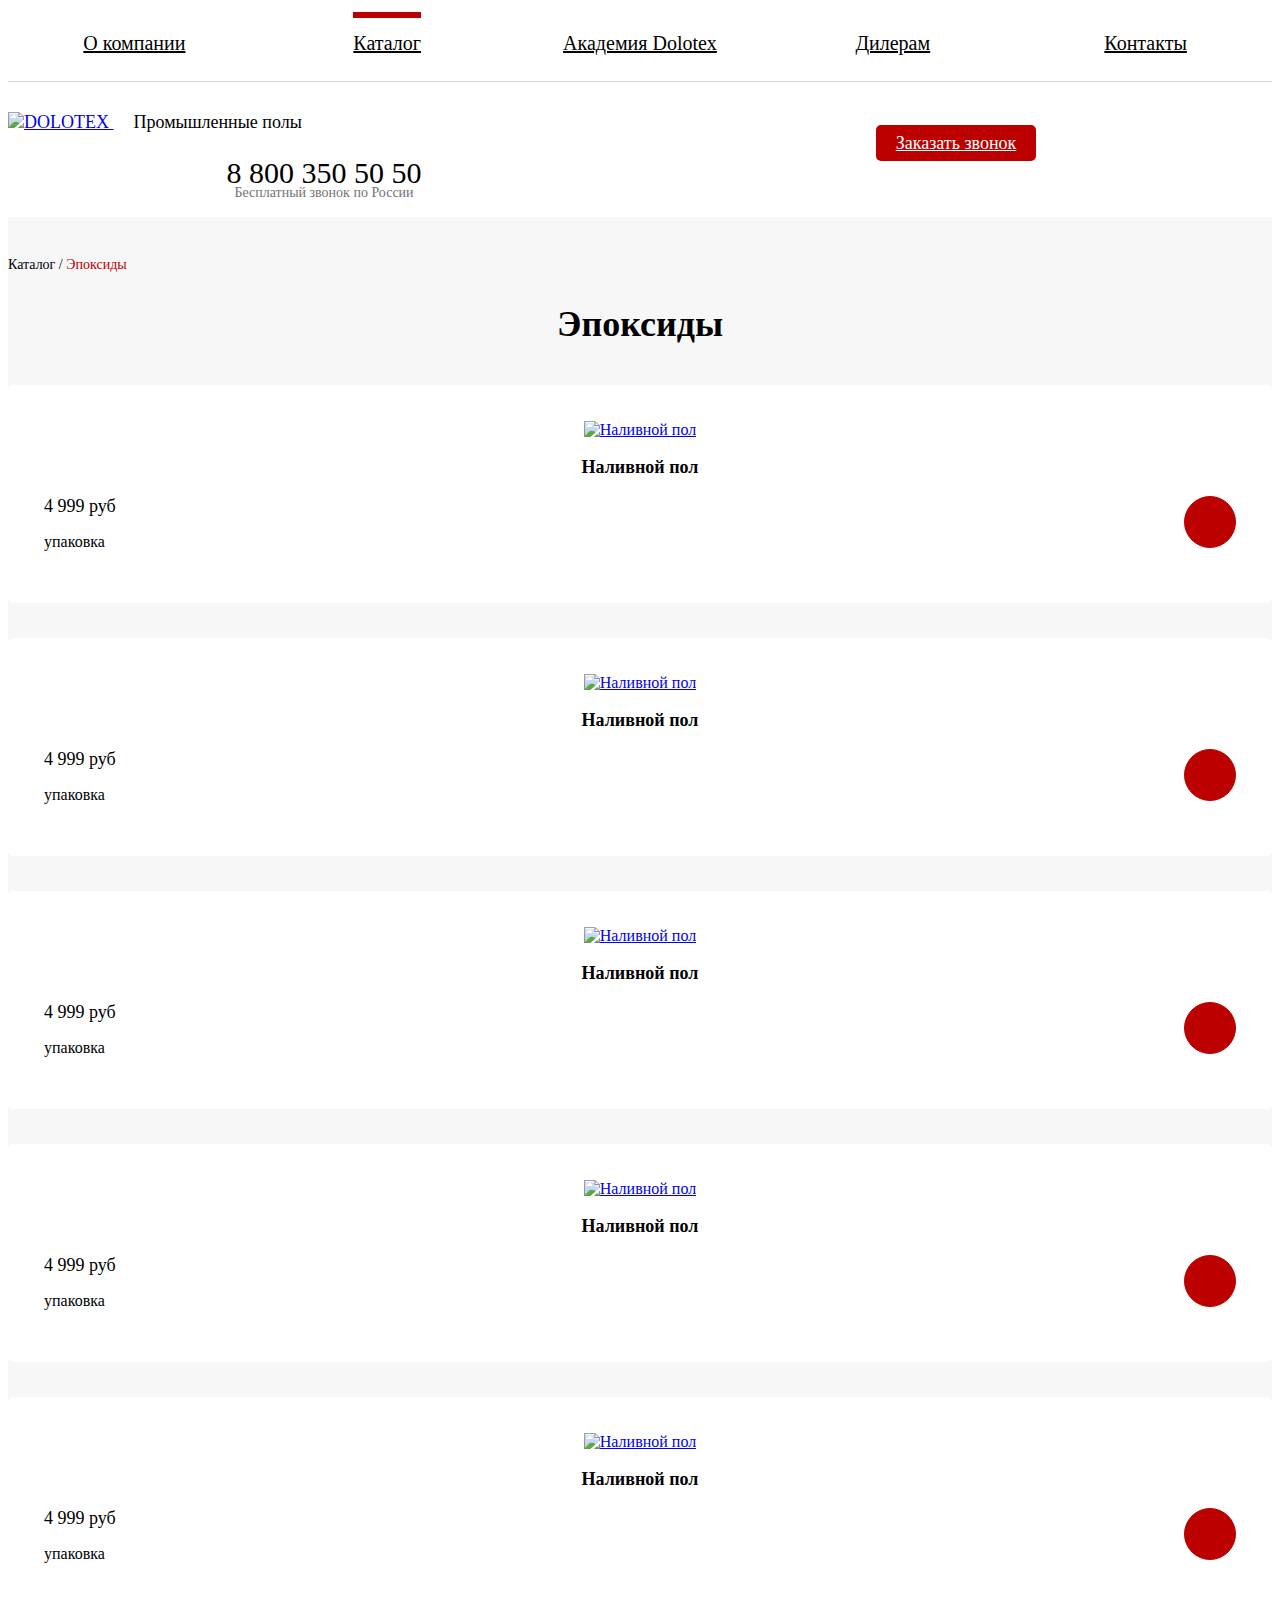
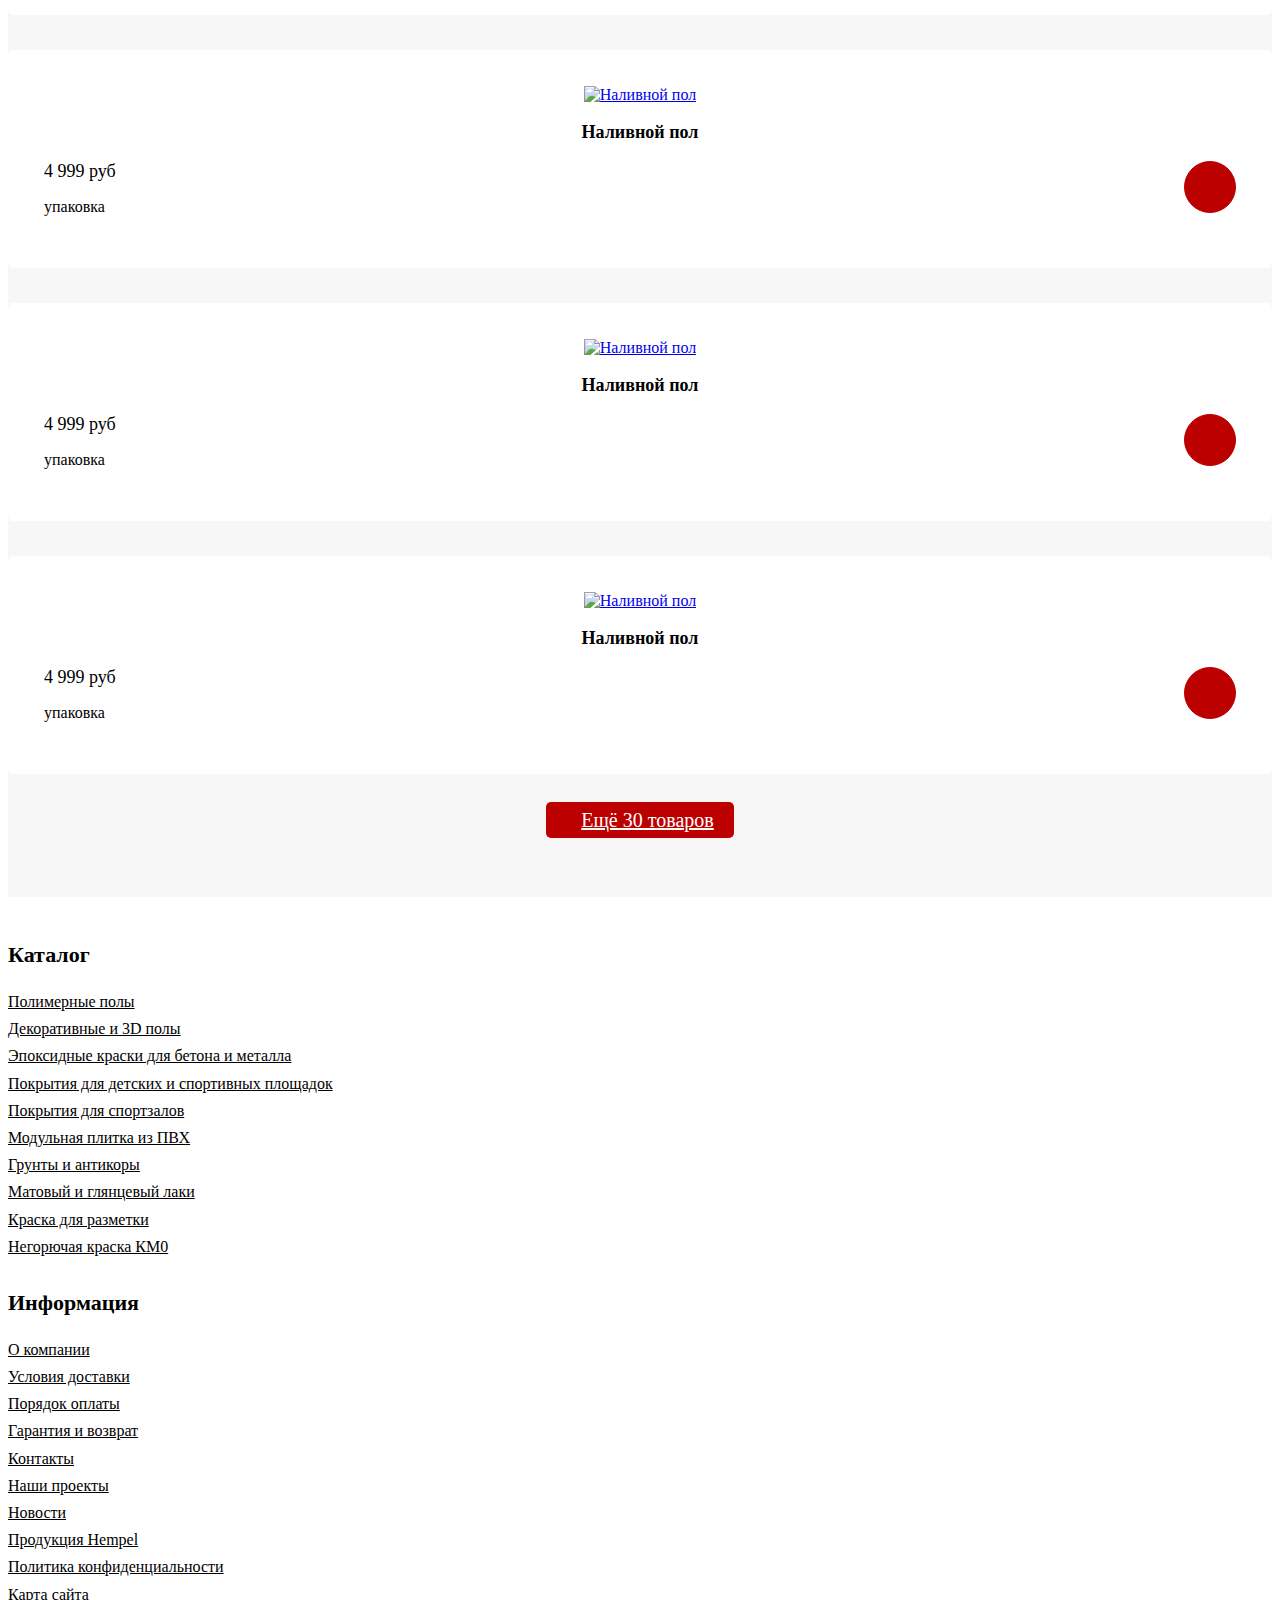
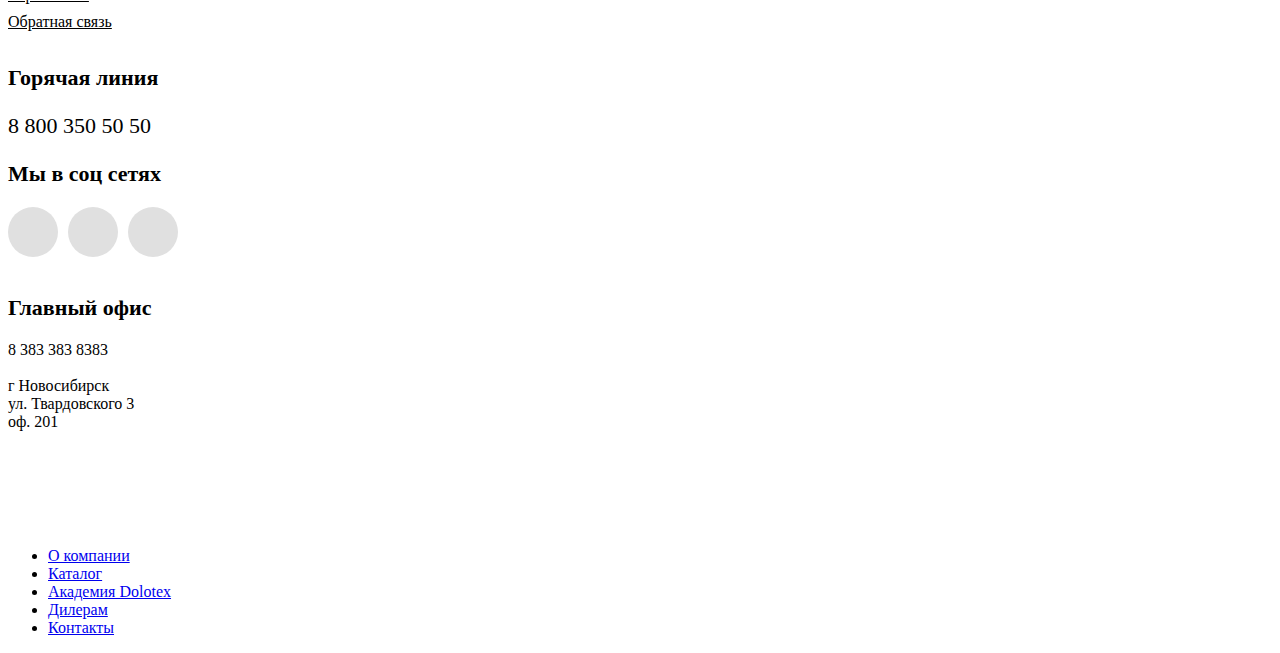
==== catalog.html @ c8febd64 "Верстка страницы catalog" ====
<!DOCTYPE html>
<html>
  <head>
    <title>Каталог DOLOTEX</title>
    <meta name="viewport" content="width=device-width, initial-scale=1.0">
    <link rel="stylesheet" href="https://use.fontawesome.com/releases/v5.0.10/css/all.css" integrity="sha384-+d0P83n9kaQMCwj8F4RJB66tzIwOKmrdb46+porD/OvrJ+37WqIM7UoBtwHO6Nlg" crossorigin="anonymous">
    <!-- Bootstrap -->
    <link href="css/bootstrap.min.css" rel="stylesheet">
    <link href="css/hamburgers.min.css" rel="stylesheet">
    <link href="css/jquery.mmenu.css" rel="stylesheet">
    <link href="css/owl.carousel.min.css" rel="stylesheet">
    <link href="css/jquery.fancybox.min.css" rel="stylesheet">
    <link href="css/style.css" rel="stylesheet">
    <link href="css/media.css" rel="stylesheet">

    <!-- HTML5 Shim and Respond.js IE8 support of HTML5 elements and media queries -->
    <!-- WARNING: Respond.js doesn't work if you view the page via file:// -->
    <!--[if lt IE 9]>
      <script src="https://oss.maxcdn.com/libs/html5shiv/3.7.0/html5shiv.js"></script>
      <script src="https://oss.maxcdn.com/libs/respond.js/1.3.0/respond.min.js"></script>
    <![endif]-->
  </head>
  <body>
    <div id="my-page">
      <header>
        <div class="header_top">
          <a class="hamburger_wraper" href="#mmenu">
            <div class="hamburger hamburger--spin">
              <div class="hamburger-box">
                <div class="hamburger-inner"></div>
              </div>
            </div>
          </a>
          <div class="container">
            <div class="row">
              <nav>
                <ul class="main_menu">
                  <li><a href="index.html">О компании</a></li>
                  <li class="activ"><a href="catalog.html">Каталог</a></li>
                  <li><a href="academy.html">Академия Dolotex</a></li>
                  <li><a href="dilers.html">Дилерам</a></li>
                  <li><a href="contacts.html">Контакты</a></li>
                </ul>
              </nav>
            </div>
          </div>
        </div>
        <div class="header_bottom">
          <div class="container">
            <div class="row">
              <div class="col-md-6">
                <div class="logo">
                  <a href="index.html">
                    <img src="img/logo.png" alt="DOLOTEX">
                  </a>
                  <span>Промышленные полы</span>
                </div>
              </div>
              <div class="col-md-6">
                <div class="phone">
                  <div class="phone_number">8 800 350 50 50</div>
                  <div class="phone_text">Бесплатный звонок по России</div>
                </div>
                <div class="call_back"><a data-fancybox data-src="#call_back_hidden" href="javascript:;" class="btn">Заказать звонок</a></div>
              </div>
            </div>
          </div>
        </div>
      </header>
      <section id="catalog">
        <div class="container">
          <div class="pogination">Каталог / <span>Эпоксиды</span></div>
          <h1>Эпоксиды</h1>
          <div class="row">
            <div class="col-md-3 col-sm-4">
              <div class="catalog_item">
                <div class="catalog_item_img"><a href="product.html"><img src="img/catalog_item.png" alt="Наливной пол"></a></div>
                <h3><a href="product.html" data-name-product="Наливной пол">Наливной пол</a></h3>
                <div class="catalog_item_content">
                  <div class="catalog_item_price">4 999 руб</div>
                  <p>упаковка</p>
                  <a class="catalog_item_cart" data-fancybox data-src="#call_back_hidden_product" href="javascript:;">
                    <i class="fas fa-shopping-cart"></i>
                  </a>
                </div>
              </div>
            </div>
            <div class="col-md-3 col-sm-4">
              <div class="catalog_item">
                <div class="catalog_item_img"><a href="product.html"><img src="img/catalog_item.png" alt="Наливной пол"></a></div>
                <h3><a href="product.html" data-name-product="Наливной пол">Наливной пол</a></h3>
                <div class="catalog_item_content">
                  <div class="catalog_item_price">4 999 руб</div>
                  <p>упаковка</p>
                  <a class="catalog_item_cart" data-fancybox data-src="#call_back_hidden_product" href="javascript:;">
                    <i class="fas fa-shopping-cart"></i>
                  </a>
                </div>
              </div>
            </div>
            <div class="col-md-3 col-sm-4">
              <div class="catalog_item">
                <div class="catalog_item_img"><a href="product.html"><img src="img/catalog_item.png" alt="Наливной пол"></a></div>
                <h3><a href="product.html" data-name-product="Наливной пол">Наливной пол</a></h3>
                <div class="catalog_item_content">
                  <div class="catalog_item_price">4 999 руб</div>
                  <p>упаковка</p>
                  <a class="catalog_item_cart" data-fancybox data-src="#call_back_hidden_product" href="javascript:;">
                    <i class="fas fa-shopping-cart"></i>
                  </a>
                </div>
              </div>
            </div>
            <div class="col-md-3 col-sm-4">
              <div class="catalog_item">
                <div class="catalog_item_img"><a href="product.html"><img src="img/catalog_item.png" alt="Наливной пол"></a></div>
                <h3><a href="product.html" data-name-product="Наливной пол">Наливной пол</a></h3>
                <div class="catalog_item_content">
                  <div class="catalog_item_price">4 999 руб</div>
                  <p>упаковка</p>
                  <a class="catalog_item_cart" data-fancybox data-src="#call_back_hidden_product" href="javascript:;">
                    <i class="fas fa-shopping-cart"></i>
                  </a>
                </div>
              </div>
            </div>
          </div>
          <div class="row">
            <div class="col-md-3 col-sm-4">
              <div class="catalog_item">
                <div class="catalog_item_img"><a href="product.html"><img src="img/catalog_item.png" alt="Наливной пол"></a></div>
                <h3><a href="product.html" data-name-product="Наливной пол">Наливной пол</a></h3>
                <div class="catalog_item_content">
                  <div class="catalog_item_price">4 999 руб</div>
                  <p>упаковка</p>
                  <a class="catalog_item_cart" data-fancybox data-src="#call_back_hidden_product" href="javascript:;">
                    <i class="fas fa-shopping-cart"></i>
                  </a>
                </div>
              </div>
            </div>
            <div class="col-md-3 col-sm-4">
              <div class="catalog_item">
                <div class="catalog_item_img"><a href="product.html"><img src="img/catalog_item.png" alt="Наливной пол"></a></div>
                <h3><a href="product.html" data-name-product="Наливной пол">Наливной пол</a></h3>
                <div class="catalog_item_content">
                  <div class="catalog_item_price">4 999 руб</div>
                  <p>упаковка</p>
                  <a class="catalog_item_cart" data-fancybox data-src="#call_back_hidden_product" href="javascript:;">
                    <i class="fas fa-shopping-cart"></i>
                  </a>
                </div>
              </div>
            </div>
            <div class="col-md-3 col-sm-4">
              <div class="catalog_item">
                <div class="catalog_item_img"><a href="product.html"><img src="img/catalog_item.png" alt="Наливной пол"></a></div>
                <h3><a href="product.html" data-name-product="Наливной пол">Наливной пол</a></h3>
                <div class="catalog_item_content">
                  <div class="catalog_item_price">4 999 руб</div>
                  <p>упаковка</p>
                  <a class="catalog_item_cart" data-fancybox data-src="#call_back_hidden_product" href="javascript:;">
                    <i class="fas fa-shopping-cart"></i>
                  </a>
                </div>
              </div>
            </div>
            <div class="col-md-3 col-sm-4">
              <div class="catalog_item">
                <div class="catalog_item_img"><a href="product.html"><img src="img/catalog_item.png" alt="Наливной пол"></a></div>
                <h3><a href="product.html" data-name-product="Наливной пол">Наливной пол</a></h3>
                <div class="catalog_item_content">
                  <div class="catalog_item_price">4 999 руб</div>
                  <p>упаковка</p>
                  <a class="catalog_item_cart" data-fancybox data-src="#call_back_hidden_product" href="javascript:;">
                    <i class="fas fa-shopping-cart"></i>
                  </a>
                </div>
              </div>
            </div>
          </div>
          <div class="more_product_catalog">
            <a href="#" class="btn more"><i class="fas fa-sync-alt"></i>Ещё 30 товаров</a>
          </div>
        </div>
      </section>
      <footer>
        <div class="container">
          <div class="col-md-3 col-sm-6 footer_cil">
            <h3>Каталог</h3>
            <ul>
              <li><a href="#">Полимерные полы</a></li>
              <li><a href="#">Декоративные и 3D полы</a></li>
              <li><a href="#">Эпоксидные краски для бетона и металла</a></li>
              <li><a href="#">Покрытия для детских и спортивных площадок</a></li>
              <li><a href="#">Покрытия для спортзалов</a></li>
              <li><a href="#">Модульная плитка из ПВХ</a></li>
              <li><a href="#">Грунты и антикоры</a></li>
              <li><a href="#">Матовый и глянцевый лаки</a></li>
              <li><a href="#">Краска для разметки</a></li>
              <li><a href="#">Негорючая краска КМ0</a></li>
            </ul>
          </div>
          <div class="col-md-3 col-sm-6 footer_cil">
            <h3>Информация</h3>
            <ul>
              <li><a href="">О компании</a></li>
              <li><a href="">Условия доставки</a></li>
              <li><a href="">Порядок оплаты</a></li>
              <li><a href="">Гарантия и возврат</a></li>
              <li><a href="">Контакты</a></li>
              <li><a href="">Наши проекты</a></li>
              <li><a href="">Новости</a></li>
              <li><a href="">Продукция Hempel</a></li>
              <li><a href="">Политика конфиденциальности</a></li>
              <li><a href="">Карта сайта</a></li>
              <li><a href="">Обратная связь</a></li>
            </ul>
          </div>
          <div class="col-md-3 col-sm-6 footer_cil">
            <h3>Горячая линия</h3>
            <p class="hot_phone">8 800 350 50 50</p>
            <h3>Мы в соц сетях</h3>
            <ul class="social_menu">
              <li><a href=""><i class="fab fa-vk"></i></a></li>
              <li><a href=""><i class="fab fa-instagram"></i></a></li>
              <li><a href=""><i class="fab fa-facebook-f"></i></a></li>
            </ul>
          </div>
          <div class="col-md-3 col-sm-6 footer_cil">
            <h3>Главный офис</h3>
            <p>
              8 383 383 8383<br><br>
              г Новосибирск<br>
              ул. Твардовского 3<br>
              оф. 201<br>
            </p>
          </div>
        </div>
      </footer>
    </div>

  <nav id="mmenu">
    <ul>
      <li><a href="index.html">О компании</a></li>
      <li><a href="catalog.html">Каталог</a></li>
      <li><a href="academy.html">Академия Dolotex</a></li>
      <li><a href="dilers.html">Дилерам</a></li>
      <li><a href="contacts.html">Контакты</a></li>
    </ul>
  </nav>

  <div id="call_back_hidden">
      <div class="form">
        <h3>Укажите номер</h3>
        <p>и наш специалист перезвонит Вам в тесении 5 минут</p>
        <div class="form_input">
          <div class="form_input_icon"><i class="fas fa-mobile-alt"></i></div>
          <div class="form_input_text"><input type="text" name="phone" placeholder="+380 (__) __ __ ___" required=""></div>
        </div>
        <div class="form_btn">
          <a href="#" class="btn">Отправить</a>
        </div>
      </div>
  </div>  

  <div id="call_back_hidden_product">
      <div class="form">
        <h3>Укажите номер</h3>
        <p>и наш специалист перезвонит Вам в тесении 5 минут</p>
        <div class="form_input">
          <div class="form_input_icon"><i class="fas fa-mobile-alt"></i></div>
          <input type="hidden" name="name_product">
          <div class="form_input_text"><input type="text" name="phone" placeholder="+380 (__) __ __ ___" required=""></div>
        </div>
        <div class="form_btn">
          <a href="#" class="btn">Отправить</a>
        </div>
      </div>
  </div>

    <!-- jQuery (necessary for Bootstrap's JavaScript plugins) -->
    <script src="https://ajax.googleapis.com/ajax/libs/jquery/3.3.1/jquery.min.js"></script>
    <!-- Include all compiled plugins (below), or include individual files as needed -->
    <script src="js/bootstrap.min.js"></script>
    <script src="js/jquery.mmenu.js"></script>
    <script src="js/jquery.inputmask.bundle.js"></script>
    <script src="js/owl.carousel.min.js"></script>
    <script src="js/jquery.fancybox.min.js"></script>
    <script src="js/main.js"></script>
  </body>
</html>
---- css/style.css ----
@font-face{
    font-family: 'Museo100';
    src: url(../font/MuseoSansCyrl100.ttf);
}

@font-face{
    font-family: 'Museo300';
    src: url(../font/MuseoSansCyrl300.ttf);
}

@font-face{
    font-family: 'Museo500';
    src: url(../font/MuseoSansCyrl500.ttf);
}

@font-face{
    font-family: 'Museo700';
    src: url(../font/MuseoSansCyrl700.ttf);
}

@font-face{
    font-family: 'Museo900';
    src: url(../font/MuseoSansCyrl900.ttf);
}

body{
    font-family: 'Museo100';
    font-size: 16px;
    color: #000000;
    background: #ffffff;
}

h1{
    font-size: 44px;
    font-family: 'Museo700';
}

h2{
    text-align: center;
    font-size: 34px;
    font-family: 'Museo700';
}

.pt_55{
    padding-top: 55px;
}

.pt_90{
    padding-top: 90px;
}

.pb_65{
    padding-bottom: 65px;
}

.pb_90{
    padding-bottom: 90px;
}

.header_top{
    border-bottom: 1px solid #d7d7d7;
    min-height: 65px;
    padding: 8px 0 0 0;
}

.main_menu{
    list-style: none;
    padding: 0;
}

.main_menu li{
    float: left;
    width: 20%;
    text-align: center;
}

.main_menu li a{
    position: relative;
    font-size: 20px;
    color: #000000;
}

.main_menu li.activ a:before{
    content: "";
    position: absolute;
    left: 0;
    top: -20px;
    width: 100%;
    height: 6px;
    background: #bc0000;
}

.main_menu li a:before{
    content: "";
    position: absolute;
    left: 0;
    top: -20px;
    width: 0;
    height: 6px;
    background: #bc0000;
    transition: width 0.4s cubic-bezier(.47,-.41,.19,1.44);
    -o-transition: width 0.4s cubic-bezier(.47,-.41,.19,1.44);
    -moz-transition: width 0.4s cubic-bezier(.47,-.41,.19,1.44);
    -webkit-transition: width 0.4s cubic-bezier(.47,-.41,.19,1.44);

}

.main_menu li:hover a:before{
    width: 100%;
}

.main_menu li a:hover{
    text-decoration: none;
    color: #262626;
}

.header_bottom{
    min-height: 105px;
}

.logo{
    font-family: 'Museo300';
    font-size: 18px;
    margin: 30px 0 0 0;
}

.logo a{
    margin: 0 20px 0 0;
}

.logo a:hover{
    text-decoration: none;
}

.phone{
    width: 50%;
    float: left;
    text-align: center;
    padding: 23px 0 0 0;
}

.phone_number{
    font-size: 30px;
    font-family: 'Museo300';
}

.phone_text{
    font-size: 14px;
    color: #737373;
    line-height: 0.4;
}

.call_back{
    width: 50%;
    float: left;
    text-align: center;
}

.call_back .btn:active, .call_back .btn:focus{
    outline: none;
    color: #ffffff;
}

.call_back a{
    font-size: 18px;
    margin: 30px 0 0 0;
    padding: 8px 20px;
}

.btn{
    background: #bc0000;
    color: #ffffff;
    font-family: 'Museo500';
    border-radius: 5px;
    -o-border-radius: 5px;
    -moz-border-radius: 5px;
    -webkit-border-radius: 5px;
}

.btn:hover{
    background: #d20404;
    cursor: pointer;
    color: #ffffff;
    box-shadow: 0px 1px 7px 0px rgba(0, 0, 0, 0.35);
    -o-box-shadow: 0px 1px 7px 0px rgba(0, 0, 0, 0.35);
    -moz-box-shadow: 0px 1px 7px 0px rgba(0, 0, 0, 0.35);
    -webkit-box-shadow: 0px 1px 7px 0px rgba(0, 0, 0, 0.35);
}

.hamburger_wraper{
    display: none;
}

#main{
    background: #747474 url('../img/main_bg_1.png')no-repeat center;
    color: #ffffff;
}

#main h1 span{
    background: #bc0000;
    padding: 0 15px;
}

.main_top ul{
    font-size: 22px;
    font-family: 'Museo300';
    list-style: none;
    padding: 0;
    margin: 60px 0 65px 0;
    line-height: 1.8;
}

.main_top ul i{
    color: #bc0000;
    margin: 0 15px 0 0;
}

.main_bottom{
    background: url('../img/main_bg_2.png')repeat-y center;
    padding: 30px 0;
    font-size: 20px;
    font-family: 'Museo700';
}

.main_bottom_img{
    position: absolute;
    top: -276px;
    left: -100px;
}

.main_bottom_btn .btn{
    font-size: 20px;
    font-family: 'Museo700';
    padding: 10px 25px;
}

#objects{
    border-bottom: 1px solid #d5d5d5;
}

#objects .sub_title{
    text-align: center;
    font-size: 22px;
    margin: 0 0 55px 0;
}

.obj_item{
    text-align: center;
    border-radius: 5px;
    -o-border-radius: 5px;
    -moz-border-radius: 5px;
    -webkit-border-radius: 5px;
    min-height: 211px;
    padding: 30px 15px;
    color: #000000;
    display: block;
    line-height: 1;
    margin-bottom: 30px;
}

.obj_item:hover{
    text-decoration: none;
    background: #f9f9f9;
}

.obj_item_img{
    margin-bottom: 10px;
}

.obj_check_item{
    border: 1px solid #d5d5d5;
    border-radius: 8px;
    overflow: hidden;
    margin-bottom: 30px;
}

.obj_check_item.odd .obj_check_item_img, .obj_check_item.odd .obj_check_item_content{
    float: left;
}

.obj_check_item.even .obj_check_item_img, .obj_check_item.even .obj_check_item_content{
    float: right;
}

.obj_check_item_img{
    width: 58%;
}

.obj_check_item_img img{
    width: 100%;
}

.obj_check_item_content{
    width: 42%;
    padding: 45px;
}

.obj_check_item_content h5{
    font-size: 30px;
    font-family: 'Museo100';
    margin-bottom: 25px;
}

.obj_check_item_content p{
    margin-bottom: 25px;
}

.obj_check_item_content span{
    margin-bottom: 25px;
    display: block;
}

.obj_check_item_content span i{
    width: 40px;
    height: 40px;
    border: 1px solid #e3e3e3;
    border-radius: 50%;
    text-align: center;
    line-height: 39px;
    margin-right: 15px;
}

.obj_check_item_btn .btn{
    font-size: 20px;
    padding: 15px 30px;
}

.obj_check_item_btn .btn i{
    margin-right: 15px;
}

#sale{
    background: url(../img/sale_bg.png)no-repeat center bottom;
}

.bonus h2{
    color: #ffffff;
}

.bonus h2 span{
    background: #bc0000;
    padding: 5px 17px;
}

.bonus .sub_title{
    color: #ffffff;
    text-align: center;
    font-size: 28px;
    font-family: 'Museo300';
    margin: 0 0 60px 0;
}

.bonus .sub_title span{
    background: #bc0000;
    padding: 6px 10px;
}

.sale_text ul{
    color: #ffffff;
    list-style: none;
    padding: 0;
    font-size: 24px;
}

.sale_text ul i{
    background: #ffffff;
    color: #bc0000;
    width: 65px;
    height: 65px;
    border-radius: 50%;
    -o-border-radius: 50%;
    -moz-border-radius: 50%;
    -webkit-border-radius: 50%;
    text-align: center;
    line-height: 64px;
    margin: 0 20px 20px 0;
}

.form{
    background: #ffffff;
    border-radius: 6px;
    text-align: center;
    padding: 35px;
}

.form h3{
    color: #bc0000;
    font-size: 24px;
    font-family: 'Museo700';
    margin-bottom: 25px;
}

.form p{
    margin-bottom: 25px;
}

.form .form_input{
    width: 100%;
    overflow: hidden;
    background: #f9f9f9;
    border-radius: 25px;
    -o-border-radius: 25px;
    -moz-border-radius: 25px;
    -webkit-border-radius: 25px;
    height: 50px;
    margin-bottom: 15px;
}

.form .form_input_icon{
    width: 20%;
    float: left;
    text-align: center;
}

.form .form_input_icon i{
    color: #bc0000;
    line-height: 50px;
}

.form .form_input_text{
    float: left;
    width: 80%;
    padding: 16px 0 0 0;
}

.form .form_input_text input{
    width: 100%;
    background: #f9f9f9;
    border: none;
}

.form_btn .btn{
    font-size: 20px;
    width: 100%;
    padding: 10px 0;
    margin-top: 10px;
}

.form .form_input_text input, .form .form_input_text input:active, .form .form_input_text input:focus{
    outline: none;
}


#clients{
    background: #ffffff;
}

#clients h2{
    margin: 0 0 65px 0;
}

.clients_item{
    border: 1px solid #d5d5d5;
    border-radius: 6px;
    -o-border-radius: 6px;
    -moz-border-radius: 6px;
    -webkit-border-radius: 6px;
    overflow: hidden;
    margin-bottom: 30px;
}

.clients_item_img img{
    width: 100%;
}

.clients_item_content{
    padding: 35px;
}

.clients_item_content h6{
    font-size: 24px;
    font-family: 'Museo500';
}

.clients_item_content p i{
    margin: 0 15px 0 0;
}

#client_slider{
    background: #f9f9f9;
}

#client_slider h2{
    font-family: 'Museo100';
    margin: 0 0 65px 0;
}

.owl-carousel .owl-nav button.owl-prev, .owl-carousel .owl-nav button.owl-next{
    background: #f0f0f0;
    color: #ffffff;
    width: 50px;
    height: 50px;
    font-size: 28px;
    border-radius: 50%;
    text-align: center;
    position: absolute;
}

.owl-carousel .owl-nav button.owl-prev:hover, .owl-carousel .owl-nav button.owl-next:hover{
    background: #bc0000;
}

.client_slider .owl-nav button.owl-prev{
    top: 12px;
    left: -57px;
}

.com_slider .owl-nav button.owl-prev{
    top: 50%;
    margin-top: -25px;
    left: -62px;
}

.com_slider .owl-nav button.owl-next{
    top: 50%;
    margin: -25px;
    right: -37px;
}

.client_slider .owl-nav button.owl-next{
    top: 12px;
    right: -63px;
}

.owl-carousel .owl-nav button.owl-prev:focus, .owl-carousel .owl-nav button.owl-next:focus{
    outline: none;
}

#com_slider h2{
    margin: 0 0 80px 0;
}

.com_slider_item{
    border: 10px solid #bc0000;
    padding: 35px;
    overflow: hidden;
    min-height: 262px;
}

.com_slider_item_img{
    width: 25%;
    float: left;
    padding-right: 35px;
}

.com_slider_item_img img{
    border-radius: 50%;
    -o-border-radius: 50%;
    -moz-border-radius: 50%;
    -webkit-border-radius: 50%;
    width: 80px;
}

.com_slider_item_text{
    width: 75%;
    float: left;
    font-size: 14px;
}

.com_slider_item_text h6{
    font-size: 20px;
    font-family: 'Museo700';
}

#bonus{
    background: url('../img/bonus_bg.png')no-repeat center bottom;
}

#bonus h2{
    margin: 0 0 80px 0;
}

.sale_text p{
    color: #ffffff;
    font-size: 24px;
    font-family: 'Museo700';
    margin: 0 0 50px 0;
}

.sale_text p span{
    font-family: 'Museo100';
}

footer{
    padding: 45px 0 70px 0;
}

footer h3{
    font-size: 22px;
    font-family: 'Museo100';
    padding: 0;
    margin: 0 0 20px 0;
}

footer ul{
    padding: 0;
    list-style: none;
    line-height: 1.7;
}

footer ul a{
    color: #000000;
}

footer ul a:hover{
    color: #000000;
}

footer .hot_phone{
    font-size: 22px;
}

.social_menu{
    list-style: none;
    overflow: hidden;
}

.social_menu li{
    float: left;
    margin: 0 10px 0 0;
}

.social_menu li a{
    background: #e0e0e0;
    width: 50px;
    height: 50px;
    display: inline-block;
    color: #ffffff;
    font-size: 26px;
    border-radius: 50%;
    -o-border-radius: 50%;
    -moz-border-radius: 50%;
    -webkit-border-radius: 50%;
    text-align: center;
    line-height: 53px;
}

.social_menu li a:hover{
    background: #bc0000;
    color: #ffffff;
    text-decoration: none;
}

.social_menu li:last-child{
    margin: 0;
}

.footer_cil{
    margin: 0 0 30px 0;
}

#call_back_hidden, #call_back_hidden_product{
    display: none;
    max-width: 400px;
}

#catalog{
    background: #f7f7f7;
    padding: 40px 0 65px 0;
}

#catalog h1{
    font-size: 36px;
    text-align: center;
    margin: 30px 0 40px 0;
    font-family: 'Museo700';
}

.pogination{
    font-size: 14px;
    font-family: 'Museo500';
}

.pogination span{
    color: #bc0000;
}

.catalog_item{
    background: #ffffff;
    border-radius: 5px;
    -o-border-radius: 5px;
    -moz-border-radius: 5px;
    -webkit-border-radius: 5px;
    padding: 35px;
    margin: 0 0 35px 0;
    border: 1px solid #ffffff;
}

.catalog_item:hover{
    border: 1px solid #e0e0e0;
}

.catalog_item h3{
    text-align: center;
    font-size: 18px;
    font-family: 'Museo300';
}

.catalog_item h3 a{
    color: #000000;
    text-decoration: none;
}

.catalog_item h3 a:hover{
    color: #000000;
}

.catalog_item_img{
    text-align: center;
}

.catalog_item_content{
    position: relative;
}

.catalog_item_price{
    font-size: 18px;
    font-family: 'Museo700';
}

.catalog_item_cart{
    background: #bc0000;
    width: 50px;
    height: 50px;
    display: block;
    border-radius: 50%;
    -o-border-radius: 50%;
    -moz-border-radius: 50%;
    -webkit-border-radius: 50%;
    color: #ffffff;
    text-align: center;
    line-height: 52px;
    font-size: 20px;
    position: absolute;
    top: 0;
    right: 0;
    cursor: pointer;
    border: 1px solid #bc0000;
}

.catalog_item_cart:hover{
    background: #ffffff;
    color: #bc0000;
}

.catalog_item_cart:focus, .catalog_item_cart:active{
    outline: none;
    color: #ffffff;
}

.more_product_catalog{
    text-align: center;
    margin: 30px 0 0 0;
}

.more_product_catalog .btn{
    font-size: 20px;
    padding: 7px 20px;
}

.more_product_catalog .btn i{
    margin: 0 15px 0 0;
}
---- css/media.css ----
@media (max-width: 991px){
	.main_menu{
		display: none;
	}

	.logo{
		text-align: center;
	}

	.hamburger_wraper{
		display: inline-block;
	}

	header{
		padding-bottom: 55px;
	}

	.main_bottom_img{
		display: none;
	}

	#main h1{
		text-align: center;
	}

	.obj_check_item_img {
	    width: 100%;
	}	

	.obj_check_item_content {
	    width: 100%;
	}

	.obj_check_item.even .obj_check_item_img,  .obj_check_item.even .obj_check_item_content, .obj_check_item.odd .obj_check_item_img, .obj_check_item.odd .obj_check_item_content{
    	float: none
	}
}


@media (max-width: 767px){
	.main_bottom{
		text-align: center;
	}

	.main_bottom_text{
		margin-bottom: 15px;
	}

	#main h1{
		font-size: 32px;
	}
}

@media (max-width: 500px){
	.phone{
		width: 100%;
	}

	.call_back{
		width: 100%;
	}

	#main h1{
		font-size: 24px;
	}

	.main_top ul{
		font-size: 14px;
	}

	.obj_check_item_btn{
		text-align: center;
	}

	.obj_check_item_btn .btn{
		font-size: 18px;
	}

	.obj_check_item_title{
		text-align: center;
	}

	.obj_check_item_content{
		padding: 20px;
	}
}
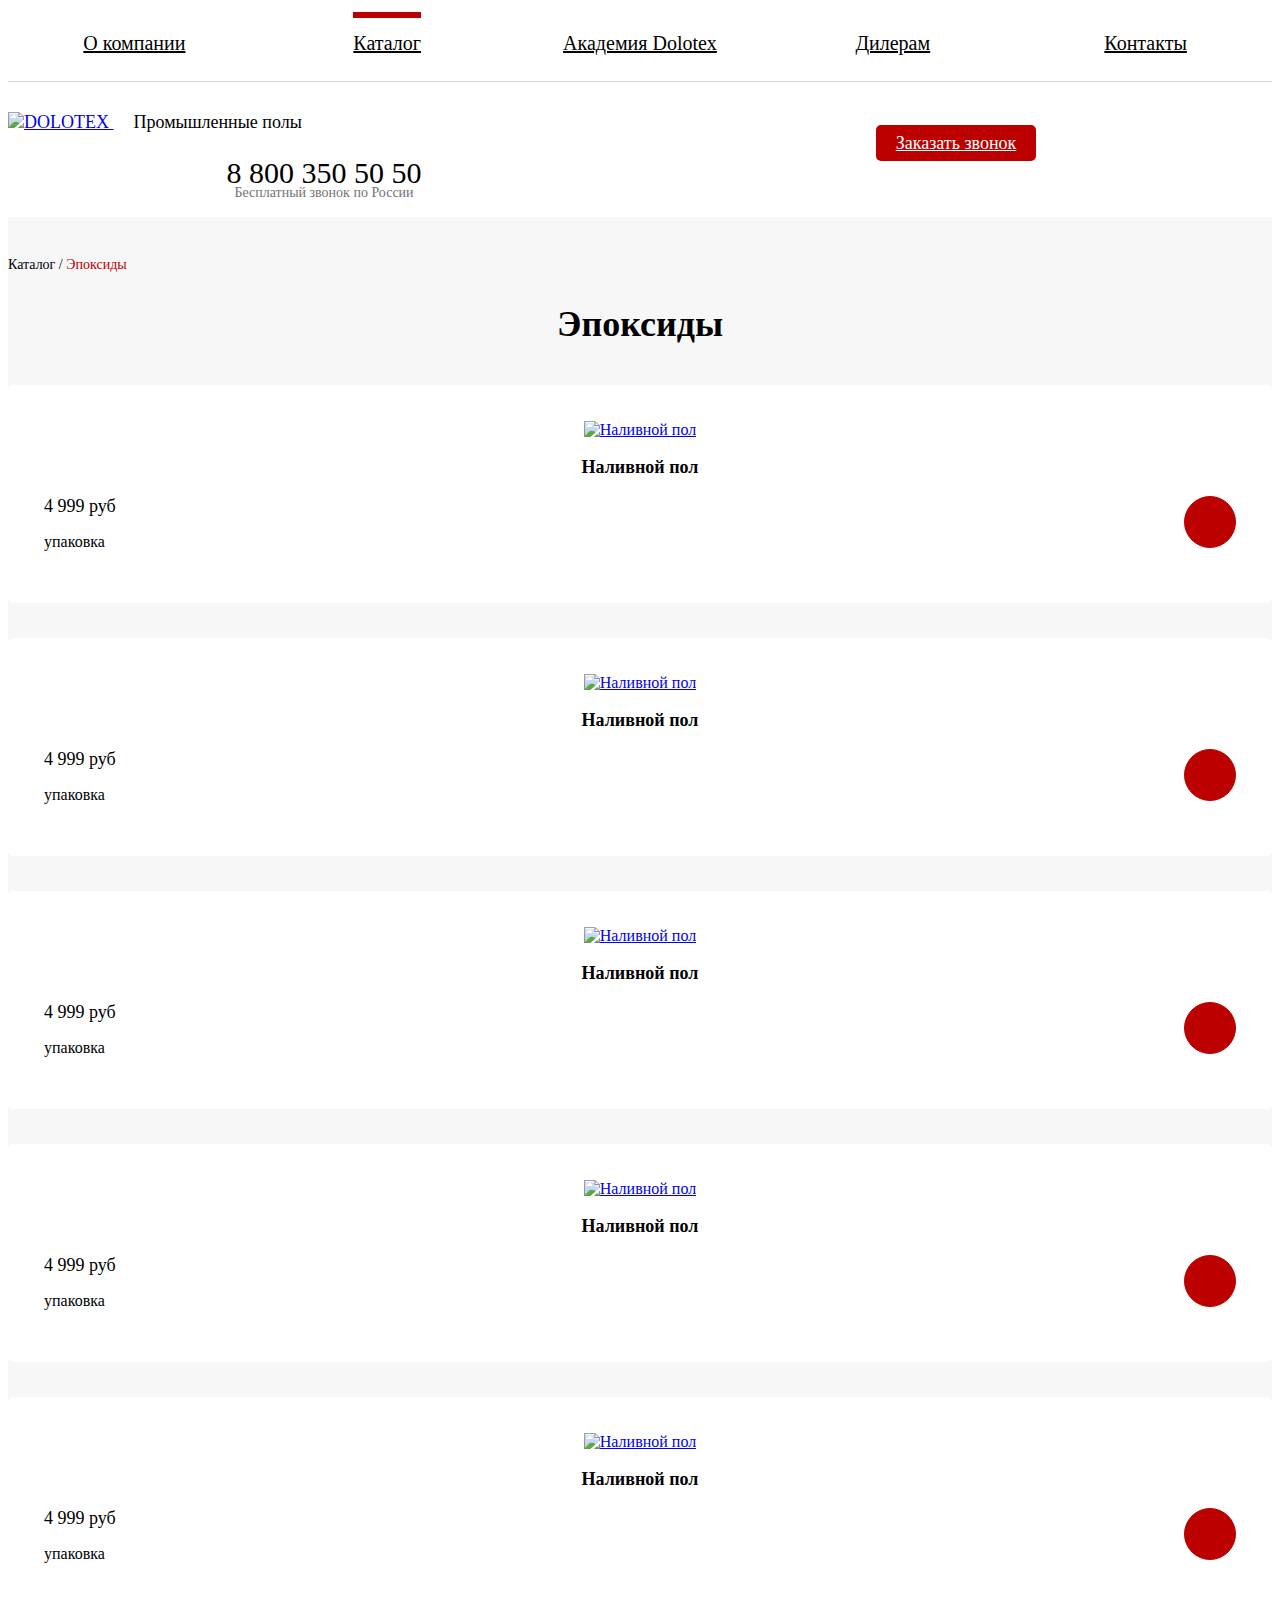
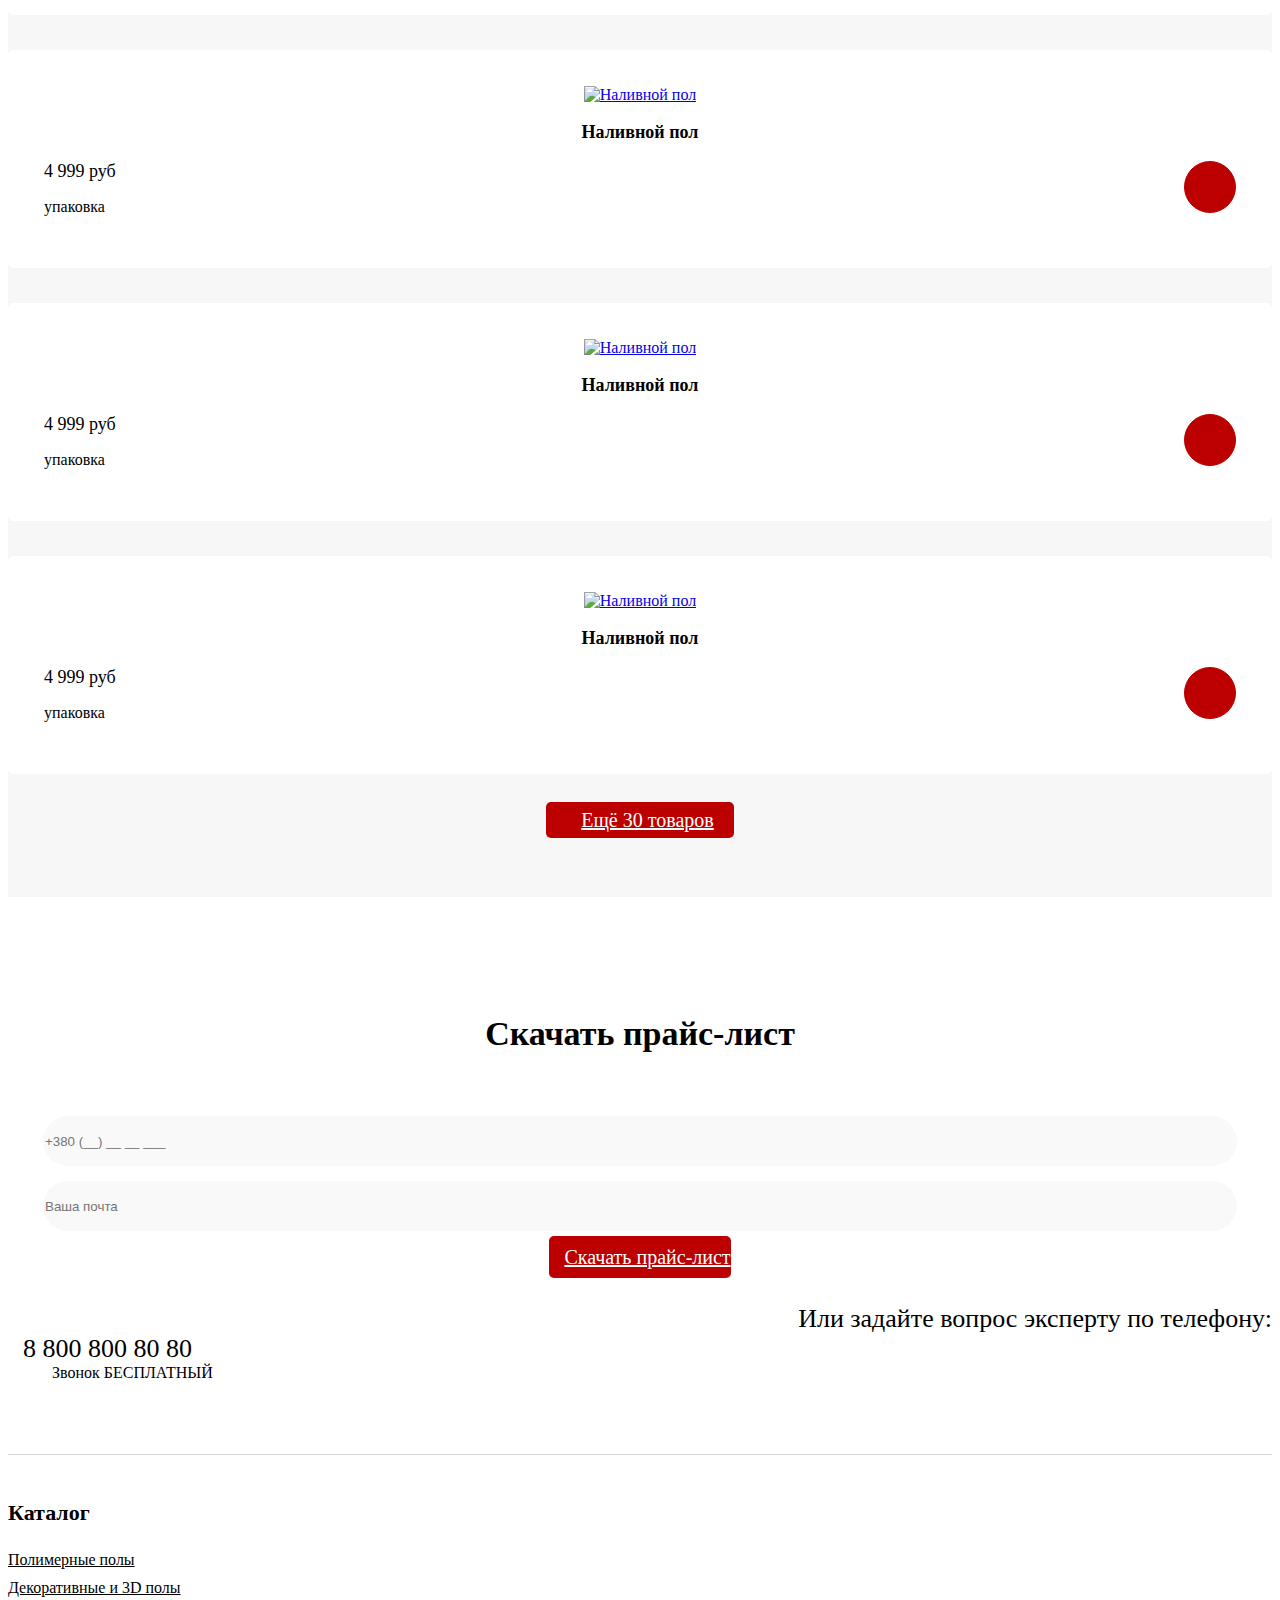
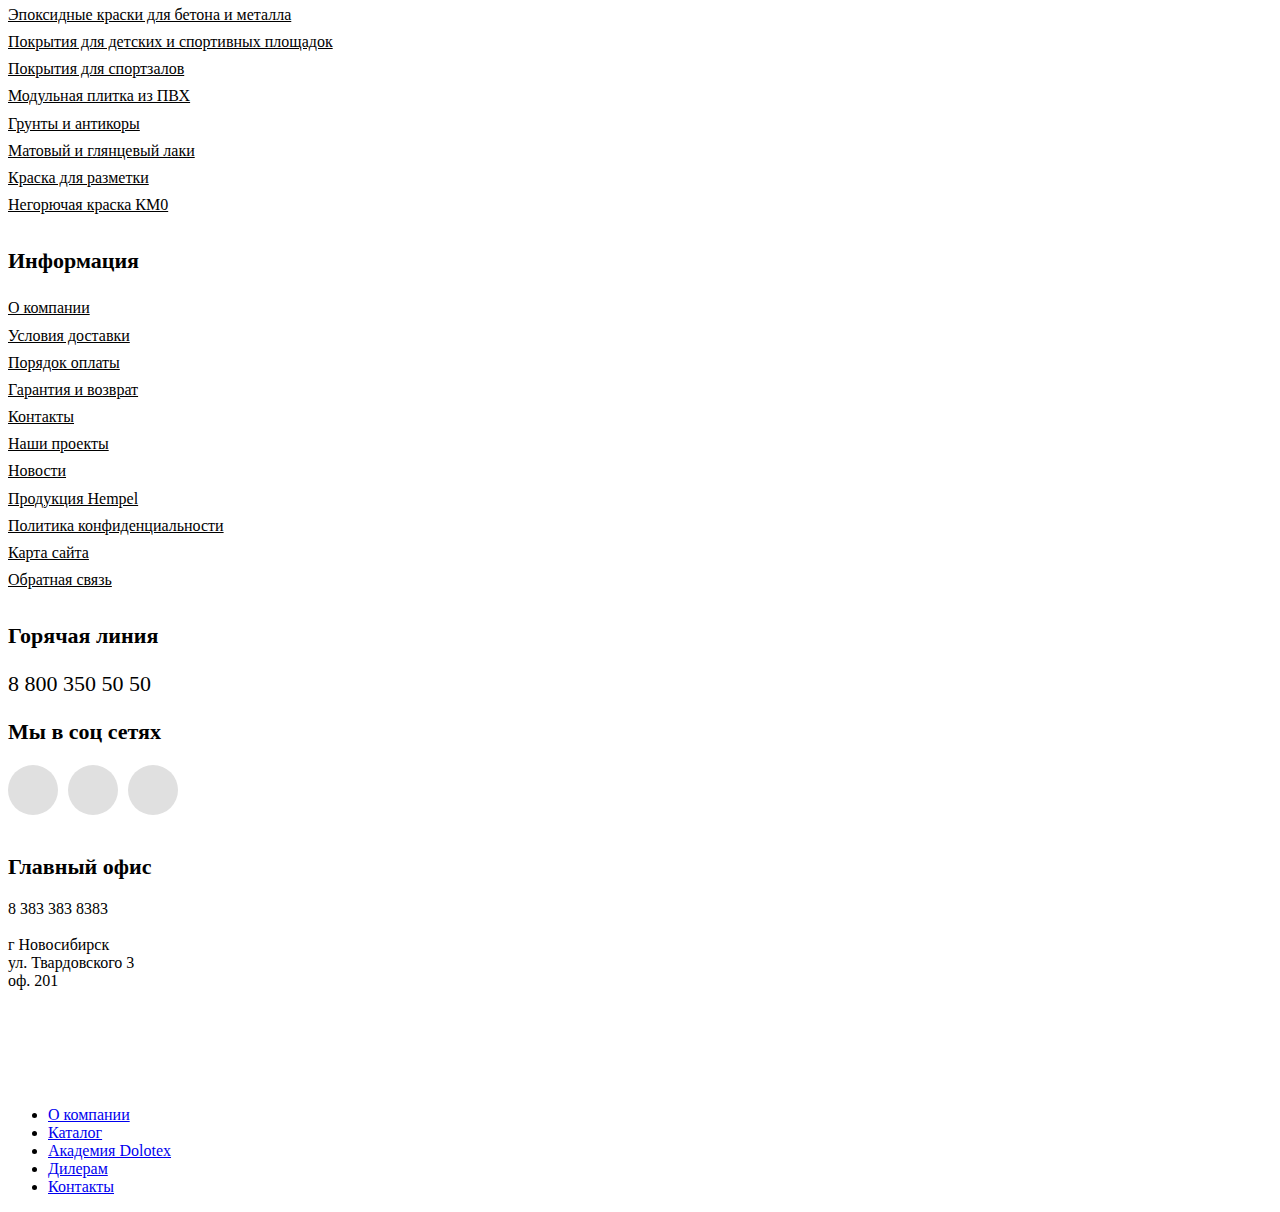
==== commit 6e2f8fcb: "Адаптация и форма страницы Catalog" ====
--- a/catalog.html
+++ b/catalog.html
@@ -124,8 +124,6 @@
                 </div>
               </div>
             </div>
-          </div>
-          <div class="row">
             <div class="col-md-3 col-sm-4">
               <div class="catalog_item">
                 <div class="catalog_item_img"><a href="product.html"><img src="img/catalog_item.png" alt="Наливной пол"></a></div>
@@ -181,6 +179,43 @@
           </div>
           <div class="more_product_catalog">
             <a href="#" class="btn more"><i class="fas fa-sync-alt"></i>Ещё 30 товаров</a>
+          </div>
+        </div>
+      </section>
+      <section id="catalog_download" class="pt_90 pb_90">
+        <div class="div container">
+          <h2>Скачать прайс-лист</h2>
+          <div class="form">
+            <div class="row">
+              <div class="col-md-4">
+                <div class="form_input">
+                  <div class="form_input_icon"><i class="fas fa-mobile-alt"></i></div>
+                  <div class="form_input_text"><input type="text" name="phone" placeholder="+380 (__) __ __ ___" required=""></div>
+                </div>
+              </div>
+              <div class="col-md-4">
+                <div class="form_input">
+                  <div class="form_input_icon"><i class="far fa-envelope"></i></div>
+                  <div class="form_input_text"><input type="text" name="email" placeholder="Ваша почта" required=""></div>
+                </div>
+              </div>
+              <div class="col-md-4 form_btn">
+                <a href="#" class="btn"><i class="fas fa-file-alt"></i>Скачать прайс-лист</a>
+              </div>
+            </div>
+          </div>
+          <div class="row">
+            <div class="col-md-8 pnone_text">
+              Или задайте вопрос эксперту по телефону:
+            </div>
+            <div class="col-md-4">
+              <div class="number_phone">
+                <i class="fas fa-phone"></i>8 800 800 80 80
+              </div>
+              <div class="phone">
+                Звонок БЕСПЛАТНЫЙ
+              </div>
+            </div>
           </div>
         </div>
       </section>
--- a/css/style.css
+++ b/css/style.css
@@ -256,12 +256,34 @@
     display: block;
     line-height: 1;
     margin-bottom: 30px;
-}
-
-.obj_item:hover{
+    position: relative;
+}
+
+.obj_item i{
+    position: absolute;
+    right: 15px;
+    bottom: 15px;
+    font-size: 26px;
+    color: #1cca00;
+    display: none;
+}
+
+.obj_item.active i{
+    display: inline-block;
+}
+
+.obj_item:hover, .obj_item:focus, .obj_item:active{
     text-decoration: none;
     background: #f9f9f9;
-}
+    color: #000000;
+}
+
+.obj_item.active{
+    text-decoration: none;
+    background: #f9f9f9;
+    color: #000000;
+}
+
 
 .obj_item_img{
     margin-bottom: 10px;
@@ -272,6 +294,10 @@
     border-radius: 8px;
     overflow: hidden;
     margin-bottom: 30px;
+}
+
+.object_check_tab{
+    display: none;
 }
 
 .obj_check_item.odd .obj_check_item_img, .obj_check_item.odd .obj_check_item_content{
@@ -762,18 +788,53 @@
     margin: 0 15px 0 0;
 }
 
-
-
-
-
-
-
-
-
-
-
-
-
-
-
-
+#catalog_download{
+    border-bottom: 1px solid #d7d7d7;
+}
+
+#catalog_download .btn{
+    margin: 0;
+}
+
+#catalog_download .btn i{
+    margin: 0 15px 0 0;
+}
+
+#catalog_download .pnone_text{
+    font-size: 26px;
+    font-family: 'Museo300';
+    text-align: right;
+}
+
+#catalog_download .number_phone{
+    font-size: 26px;
+    text-align: left;
+    font-family: 'Museo700';
+}
+
+#catalog_download .number_phone i{
+    color: #bc0000;
+    margin: 0 15px 0 0;
+}
+
+#catalog_download .phone{
+    padding: 0 0 0 44px;
+    width: 100%;
+    text-align: left;
+}
+
+
+
+
+
+
+
+
+
+
+
+
+
+
+
+
--- a/css/media.css
+++ b/css/media.css
@@ -23,16 +23,45 @@
 		text-align: center;
 	}
 
-	.obj_check_item_img {
-	    width: 100%;
+	.obj_check_item_img{
+		width: 100%
+	}
+
+	.obj_check_item_content{
+		width: 100%;
+		padding: 40px;
+	}
+
+	#sale{
+		background-size: cover;
 	}	
 
-	.obj_check_item_content {
-	    width: 100%;
+	#bonus{
+		background-size: cover;
 	}
 
-	.obj_check_item.even .obj_check_item_img,  .obj_check_item.even .obj_check_item_content, .obj_check_item.odd .obj_check_item_img, .obj_check_item.odd .obj_check_item_content{
-    	float: none
+	.sale_text ul{
+	    margin-bottom: 55px;
+	}
+
+	#catalog_download .phone, #catalog_download .number_phone, #catalog_download .pnone_text{
+		text-align: center;
+	}
+}
+
+@media (max-width: 860px){
+	.client_slider .owl-nav button.owl-prev, .com_slider .owl-nav button.owl-prev{
+		top: 100%;
+	    margin-top: 0;
+	    left: 50%;
+	    margin-left: -65px;
+	}	
+
+	.client_slider .owl-nav button.owl-next, .com_slider .owl-nav button.owl-next{
+		top: 100%;
+	    margin-top: 0;
+	    right: 50%;
+	    margin-right: -65px;
 	}
 }
 
@@ -68,20 +97,44 @@
 		font-size: 14px;
 	}
 
+	.obj_check_item_content h5{
+		text-align: center;
+	}
+
 	.obj_check_item_btn{
 		text-align: center;
 	}
 
-	.obj_check_item_btn .btn{
-		font-size: 18px;
+	.obj_check_item_content {
+	    padding: 25px;
 	}
 
-	.obj_check_item_title{
-		text-align: center;
+	.sale_text ul i {
+	    width: 40px;
+	    height: 40px;
+	    line-height: 40px;
 	}
 
-	.obj_check_item_content{
-		padding: 20px;
+	.sale_text ul {
+	    font-size: 16px;
+	}
+
+	.bonus .sub_title {
+	    font-size: 20px;
+	}
+
+	.com_slider_item_img{
+		width: 75%;
+	    float: none;
+	    text-align: center;
+	    padding: 0;
+	    margin: 0 auto;
+	    margin-bottom: 35px;
+	}
+
+	.com_slider_item_text{
+		width: 100%;
+    	float: none;
 	}
 }
 
